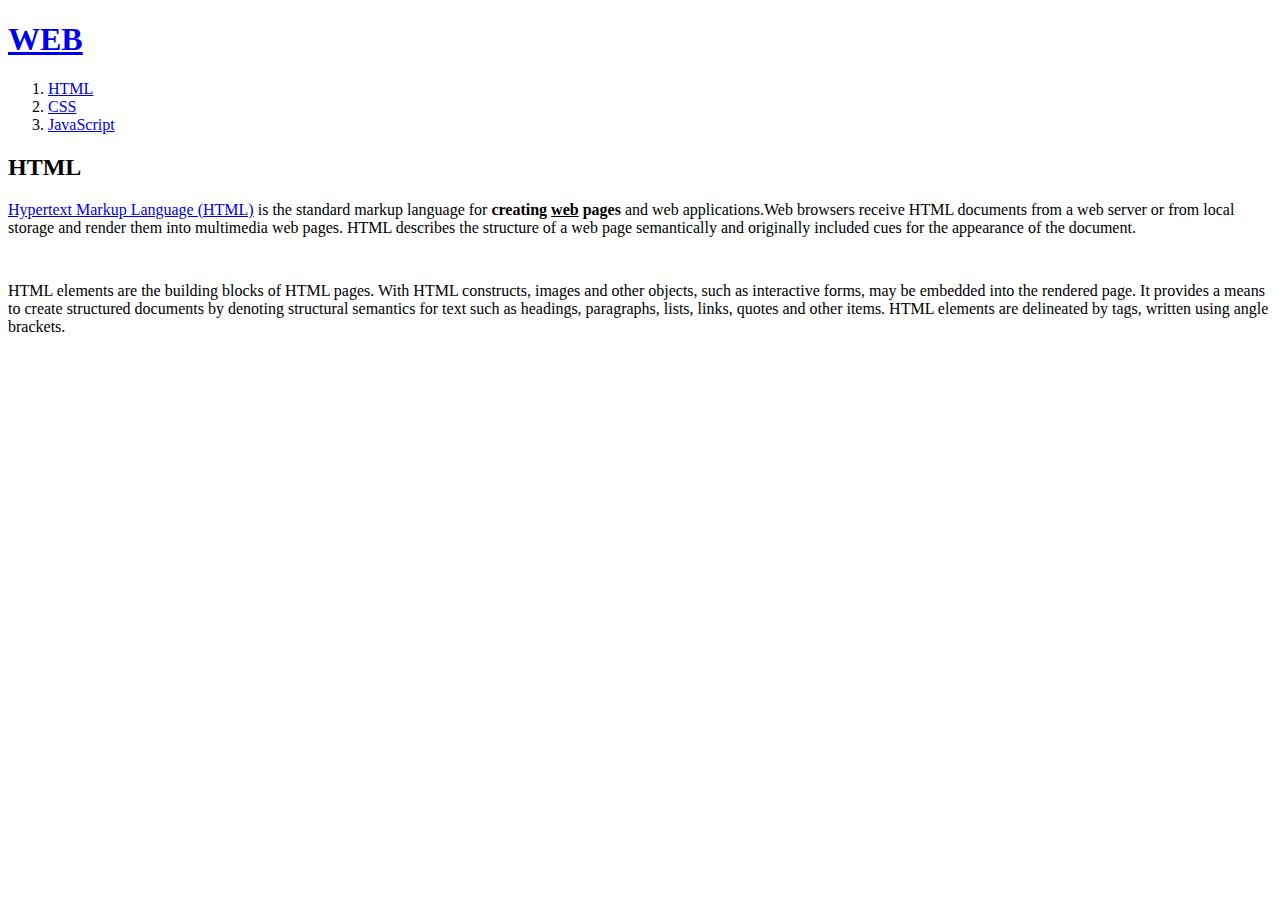
==== HTML.html @ ae6f163e "v1" ====
<!DOCTYPE html>
  <head>
    <title>WEB1 - HTML</title>
    <meta charset="utf-8">
  </head>

  <body>
    <h1><a href="index.html">WEB</a></h1>
    <ol>
      <li><a href="HTML.html">HTML</a></li>
      <li><a href="CSS.html">CSS</a></li>
      <li><a href="JavaScript.html">JavaScript</a></li>
    </ol>
    
    <h2>HTML</h2>
    
    <p><a href="https://www.w3.org/TR/2014/REC-html5-20141028/introduction.html" target="_blank" title="html5 specification">Hypertext Markup Language (HTML)</a> is the standard markup language for <strong>creating <u>web</u> pages</strong> and web applications.Web browsers receive HTML documents from a web server or from local storage and render them into multimedia web pages. HTML describes the structure of a web page semantically and originally included cues for the appearance of the document.
    </p>
    
    <p style="margin-top:45px;">HTML elements are the building blocks of HTML pages. With HTML constructs, images and other objects, such as interactive forms, may be embedded into the rendered page. It provides a means to create structured documents by denoting structural semantics for text such as headings, paragraphs, lists, links, quotes and other items. HTML elements are delineated by tags, written using angle brackets.
    </p>
  </body>
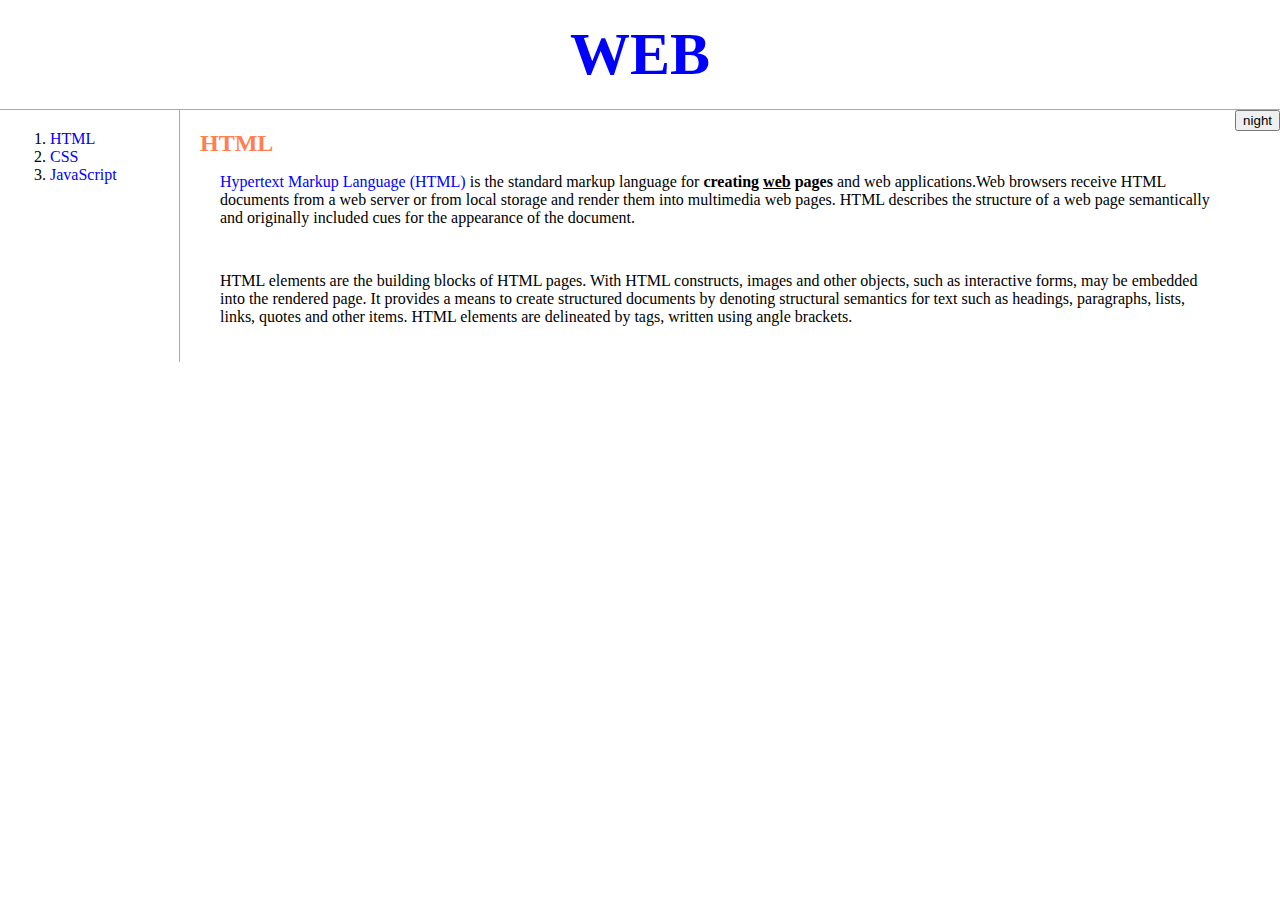
==== commit 1ae7eec3: "web1_final" ====
--- a/HTML.html
+++ b/HTML.html
@@ -2,21 +2,34 @@
   <head>
     <title>WEB1 - HTML</title>
     <meta charset="utf-8">
+    <link rel="stylesheet" href="style.css">
+    <script src="colors.js"></script> 
+    <script
+    src="https://code.jquery.com/jquery-3.6.0.min.js"
+    integrity="sha256-/xUj+3OJU5yExlq6GSYGSHk7tPXikynS7ogEvDej/m4="
+    crossorigin="anonymous"></script>
   </head>
 
   <body>
     <h1><a href="index.html">WEB</a></h1>
-    <ol>
-      <li><a href="HTML.html">HTML</a></li>
-      <li><a href="CSS.html">CSS</a></li>
-      <li><a href="JavaScript.html">JavaScript</a></li>
-    </ol>
-    
-    <h2>HTML</h2>
-    
-    <p><a href="https://www.w3.org/TR/2014/REC-html5-20141028/introduction.html" target="_blank" title="html5 specification">Hypertext Markup Language (HTML)</a> is the standard markup language for <strong>creating <u>web</u> pages</strong> and web applications.Web browsers receive HTML documents from a web server or from local storage and render them into multimedia web pages. HTML describes the structure of a web page semantically and originally included cues for the appearance of the document.
-    </p>
-    
-    <p style="margin-top:45px;">HTML elements are the building blocks of HTML pages. With HTML constructs, images and other objects, such as interactive forms, may be embedded into the rendered page. It provides a means to create structured documents by denoting structural semantics for text such as headings, paragraphs, lists, links, quotes and other items. HTML elements are delineated by tags, written using angle brackets.
-    </p>
+    <input id="night_day" type="button" value="night" onclick="
+      nightDayHandler(this);
+    ">
+    <div id="grid">
+      <ol>
+        <li><a href="HTML.html">HTML</a></li>
+        <li><a href="CSS.html">CSS</a></li>
+        <li><a href="JavaScript.html">JavaScript</a></li>
+      </ol>
+      
+      <div id="article">
+        <h2>HTML</h2>
+        
+        <p><a href="https://www.w3.org/TR/2014/REC-html5-20141028/introduction.html" target="_blank" title="html5 specification">Hypertext Markup Language (HTML)</a> is the standard markup language for <strong>creating <u>web</u> pages</strong> and web applications.Web browsers receive HTML documents from a web server or from local storage and render them into multimedia web pages. HTML describes the structure of a web page semantically and originally included cues for the appearance of the document.
+        </p>
+        
+        <p style="margin-top:45px;">HTML elements are the building blocks of HTML pages. With HTML constructs, images and other objects, such as interactive forms, may be embedded into the rendered page. It provides a means to create structured documents by denoting structural semantics for text such as headings, paragraphs, lists, links, quotes and other items. HTML elements are delineated by tags, written using angle brackets.
+        </p>
+      </div>
+    </div>
   </body>--- a/style.css
+++ b/style.css
@@ -0,0 +1,47 @@
+body {
+  margin: 0px;
+}
+p {
+  padding-left: 20px;
+}
+a {
+  color: blue;
+  text-decoration: none;
+}
+h1 {
+  font-size: 60px;
+  text-align: center;
+  border-bottom: 1px solid darkgray;
+  padding: 20px;
+  margin: 0pt;
+}
+ol {
+  border-right: 1px solid darkgray;
+}
+h2 {
+  color: coral;
+  display: inline;
+}
+#grid {
+  display: grid;
+  grid-template-columns: 180px auto;
+}
+#grid ol {        
+  padding-top: 20px;
+  padding-left: 50px;
+  margin: 0px;
+}
+#article {
+  padding: 20px;
+}    
+@media(max-width:800px) {
+  #grid {
+    display: block;
+  }
+  ol {
+    border-right: none;
+  }
+}
+#night_day {
+  float: right;
+}